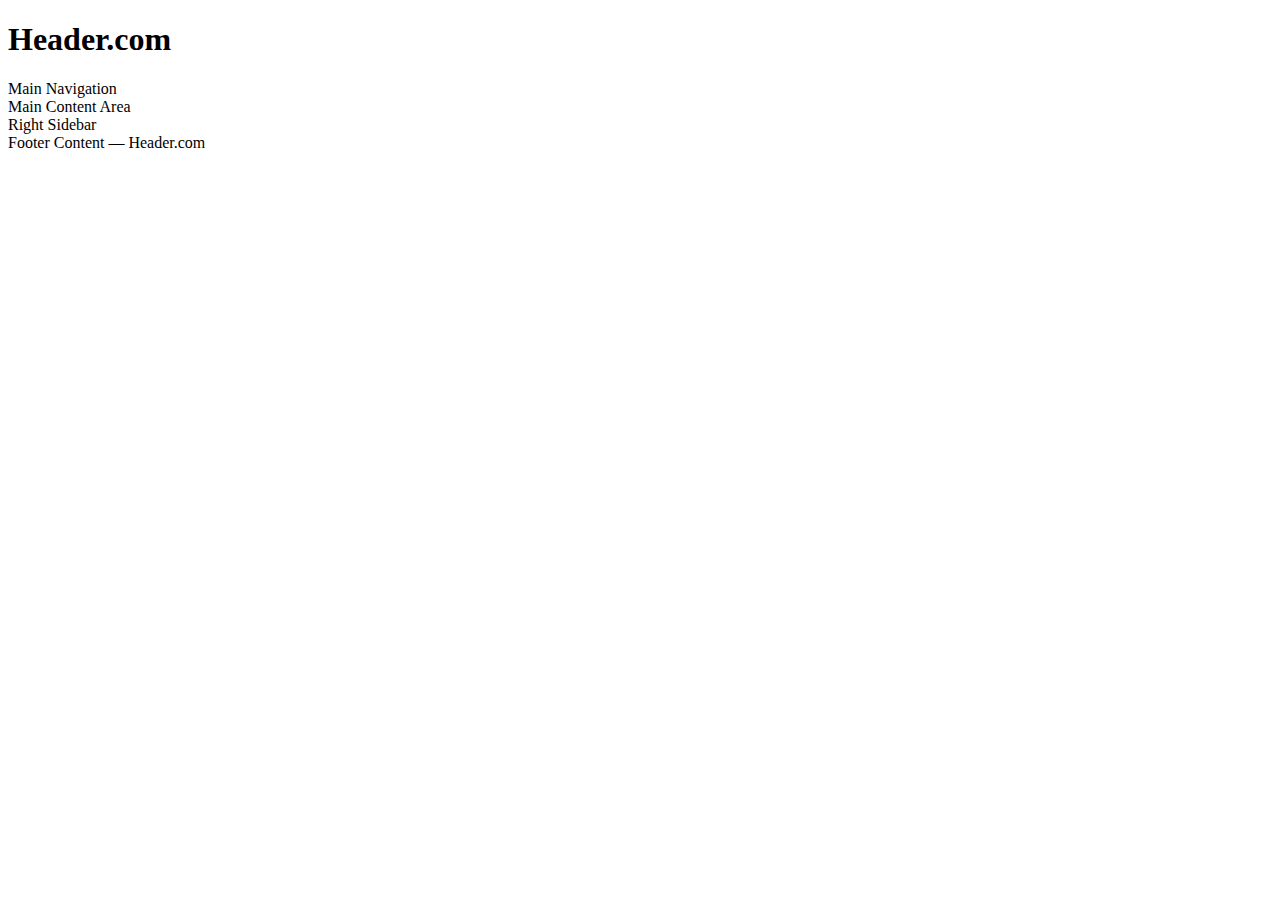
==== lesson01/holygrail.html @ cca8c3c9 "lesson01 holygail" ====
<!DOCTYPE html>
<html lang="en">
  <head>
    <meta charset="UTF-8" />
    <meta name="viewport" content="width=device-width, initial-scale=1.0" />
    <title>Document</title>
    <link rel="stylesheet" href="holygrail.css" />
  </head>
  <body>
    <header>
      <h1 contenteditable>Header.com</h1>
    </header>
    <nav>Main Navigation</nav>
    <main contenteditable>Main Content Area</main>
    <aside contenteditable>Right Sidebar</aside>
    <footer contenteditable>Footer Content — Header.com</footer>
  </body>
</html>
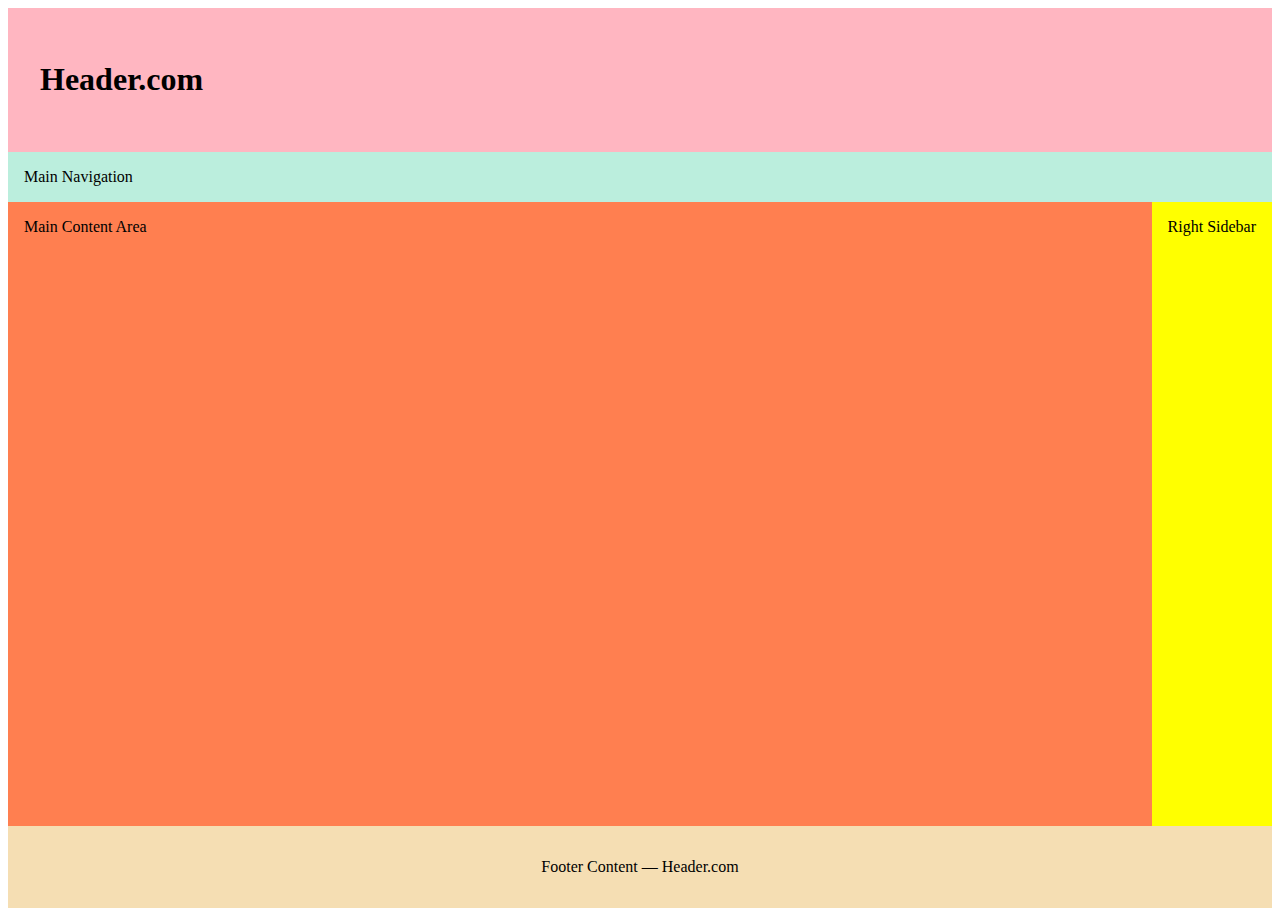
==== commit 01702c99: "Holygrail" ====
--- a/lesson01/holygrail.html
+++ b/lesson01/holygrail.html
@@ -3,8 +3,8 @@
   <head>
     <meta charset="UTF-8" />
     <meta name="viewport" content="width=device-width, initial-scale=1.0" />
-    <title>Document</title>
-    <link rel="stylesheet" href="holygrail.css" />
+    <title>Holy Grail</title>
+    <link rel="stylesheet" href="styles/holygrail.css" />
   </head>
   <body>
     <header>
--- a/lesson01/styles/holygrail.css
+++ b/lesson01/styles/holygrail.css
@@ -0,0 +1,42 @@
+* {
+  box-sizing: border-box;
+}
+body {
+  display: grid;
+  height: 100vh;
+  grid-template-columns: 1fr auto;
+  grid-template-rows: auto auto 1fr auto;
+}
+
+header {
+  background: lightpink;
+  padding: 2rem;
+  grid-column: 1 / 3;
+}
+
+nav {
+  grid-column: 1 / 3;
+  background-color: #bed;
+  padding: 1rem;
+}
+
+main {
+  background: coral;
+  height: 100%;
+  padding: 1rem;
+}
+
+aside {
+  background: yellow;
+  grid-column: 2 / 3;
+  padding: 1rem;
+}
+
+footer {
+  background: wheat;
+  padding: 2rem;
+  text-align: center;
+  grid-column: 1 / 3;
+}
+  
+  